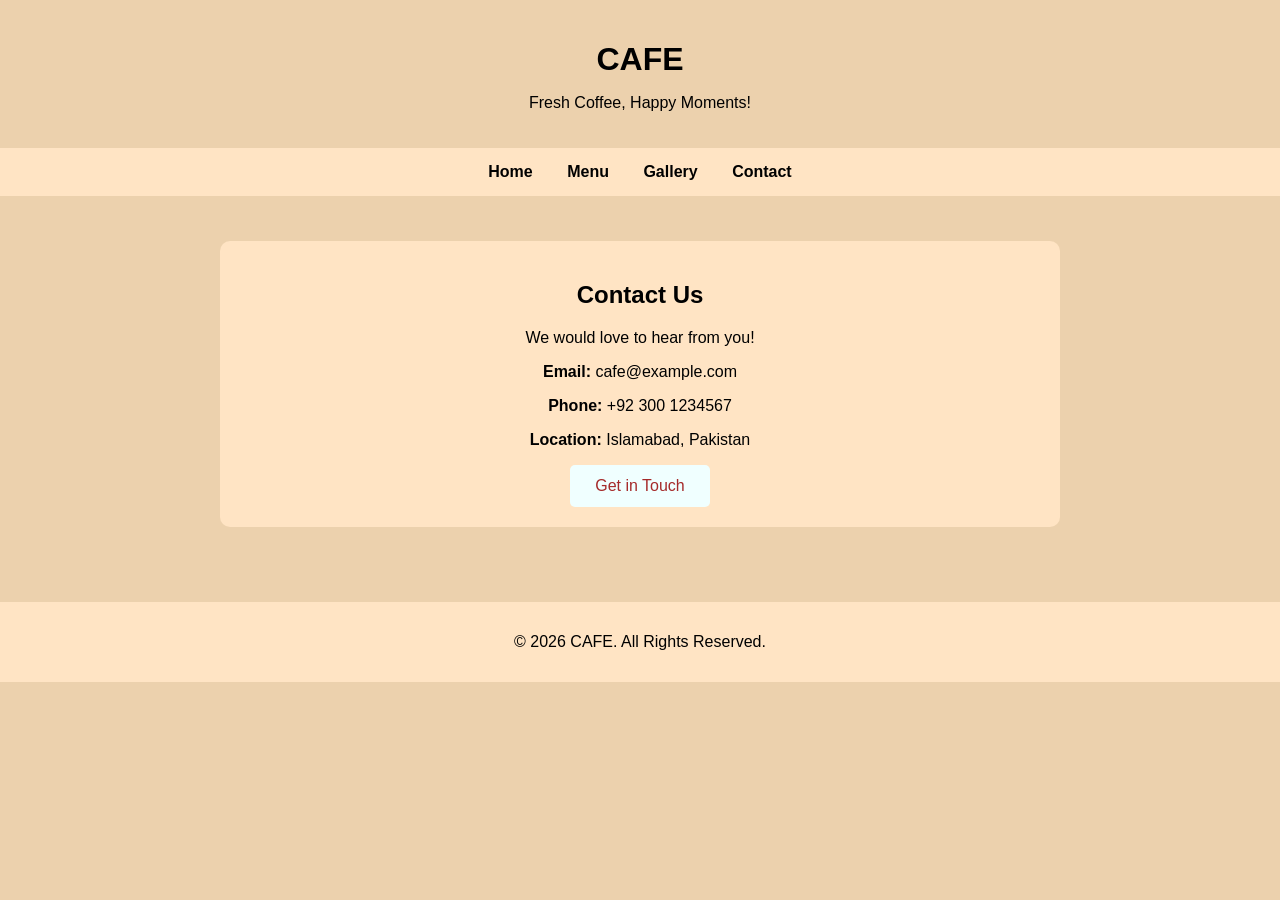
==== contact.html @ fd18b488 "Add menu, gallery and contact pages" ====
<!DOCTYPE html>
<html lang="en">

<head>
    <meta charset="UTF-8">
    <meta name="viewport" content="width=device-width, initial-scale=1.0">
    <title>Cafe - Contact</title>
    <link rel="stylesheet" href="style.css">
</head>

<body>

    <header>
        <h1>CAFE</h1>
        <p>Fresh Coffee, Happy Moments!</p>
    </header>

    <nav>
        <a href="index.html">Home</a>
        <a href="menu.html">Menu</a>
        <a href="gallery.html">Gallery</a>
        <a href="contact.html">Contact</a>
    </nav>

    <main>
        <section class="welcome-section">
            <h2>Contact Us</h2>
            <p>We would love to hear from you!</p>

            <p><strong>Email:</strong> cafe@example.com</p>
            <p><strong>Phone:</strong> +92 300 1234567</p>
            <p><strong>Location:</strong> Islamabad, Pakistan</p>

            <button onclick="contactMessage()">Get in Touch</button>
        </section>
    </main>

    <footer>
        <p>© 2026 CAFE. All Rights Reserved.</p>
    </footer>

    <script>
        function contactMessage() {
            window.alert("Thank you for contacting our cafe!");
        }
    </script>

</body>
</html>
---- style.css ----
/* Umaima Sohail
   i263009
   Section-A
*/

body {
    background-color: rgb(236, 209, 173);
    color: black;
    font-family: Arial, Helvetica, sans-serif;
    text-align: center;
    margin: 0;
}

header {
    padding: 20px;
}

h1 {
    font-size: 32px;
    margin-bottom: 4px;
}

header p {
    font-size: 16px;
}

nav {
    background-color: bisque;
    padding: 15px;
}

nav a {
    color: black;
    text-decoration: none;
    margin: 15px;
    font-weight: bold;
}

nav a:hover {
    color: brown;
}

main {
    padding: 20px;
}

section {
    margin: 25px auto;
    padding: 20px;
    max-width: 800px;
}

.welcome-section {
    background-color: bisque;
    border-radius: 10px;
}

.featured-section {
    background-color: rgb(245, 224, 199);
    border-radius: 10px;
}

.home-image {
    width: 460px;
    max-width: 100%;
    height: auto;
    border-radius: 10px;
    margin-top: 15px;
}

button {
    background-color: azure;
    color: brown;
    padding: 12px 25px;
    border: none;
    border-radius: 5px;
    cursor: pointer;
    font-size: 16px;
}

button:hover {
    background-color: white;
}

footer {
    background-color: bisque;
    padding: 15px;
    margin-top: 30px;
}
.gallery-container {
    display: flex;
    justify-content: center;
    flex-wrap: wrap;
    gap: 20px;
    margin-top: 20px;
}

.gallery-container img {
    width: 200px;
    height: 160px;
    object-fit: cover;
    border-radius: 10px;
}
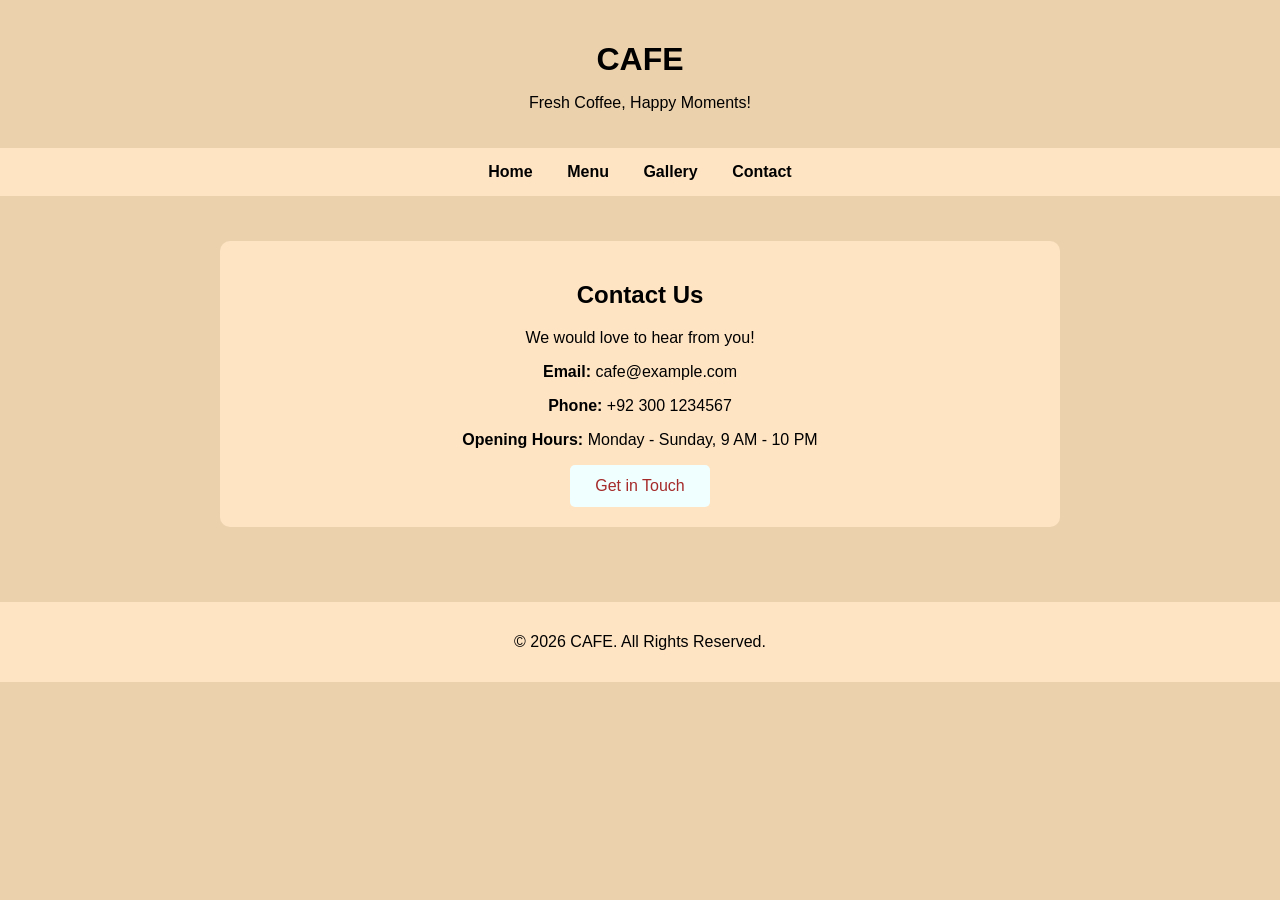
==== commit 0c5bf840: "Manual: Add cafe opening hours" ====
--- a/contact.html
+++ b/contact.html
@@ -29,7 +29,7 @@
 
             <p><strong>Email:</strong> cafe@example.com</p>
             <p><strong>Phone:</strong> +92 300 1234567</p>
-            <p><strong>Location:</strong> Islamabad, Pakistan</p>
+            <p><strong>Opening Hours:</strong> Monday - Sunday, 9 AM - 10 PM</p>
 
             <button onclick="contactMessage()">Get in Touch</button>
         </section>
--- a/style.css
+++ b/style.css
@@ -101,4 +101,11 @@
     height: 160px;
     object-fit: cover;
     border-radius: 10px;
+}
+.gallery-container img {
+    transition: transform 0.3s ease;
+}
+
+.gallery-container img:hover {
+    transform: scale(1.05);
 }
